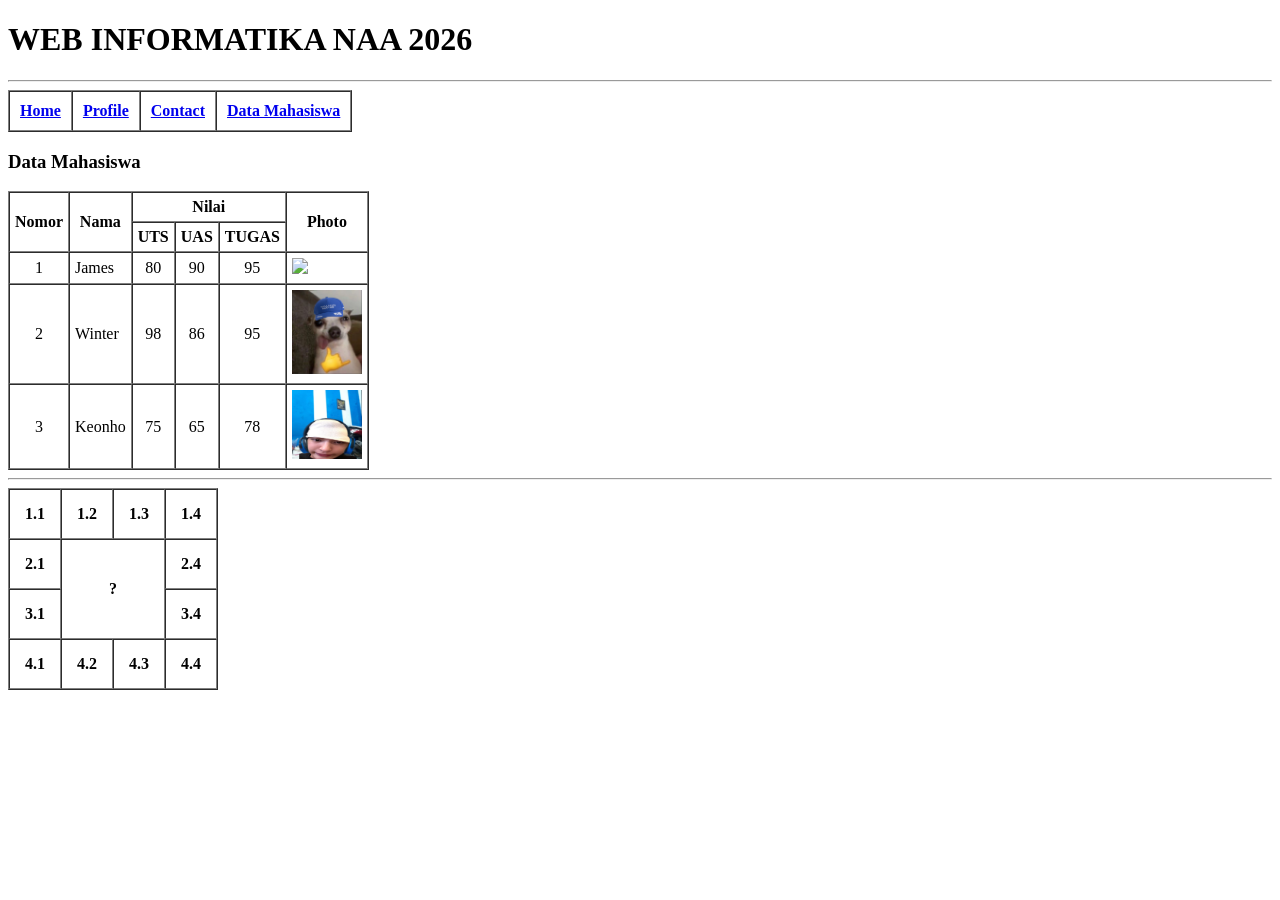
==== mahasiswa.html @ cf8281ac "table data mahasiswa" ====
<!DOCTYPE html>
<html lang="en">
<head>
    <meta charset="UTF-8">
    <meta name="viewport" content="width=device-width, initial-scale=1.0">
    <title>Data Mahasiswa | WEB INFORMATIKA 2026</title>
</head>
<body>
    <h1>WEB INFORMATIKA NAA 2026</h1>
        <hr>
        <table border="1" cellspacing="0" cellpadding="10px">
            <tr>
                <th>
                    <a href="index.html">Home</a></th>
                <th>
                    <a href="profile.html"> Profile</a></th>
                <th>
                    <a href="kontak.html">Contact</a></th>
                <th> <a href="mahasiswa.html">Data Mahasiswa</a></th>
            </tr>
        </table>


        <H3>Data Mahasiswa</H3>
        <table border="1" cellspacing="0" cellpadding="5px" cellpadding="10px">
            <tr>
                <th rowspan="2" align="center"> Nomor </th>
                <th rowspan="2"> Nama </th>
                <th colspan="3" align="center"> Nilai</th>
                <th rowspan="2">Photo</th>
                <!-- <th> baris 1, kolom 2</th> -->
            </tr>
            <tr>
                <th>UTS</th>
                <th>UAS</th>
                <th>TUGAS</th>
            </tr>
            <tr>
                <td align="center">1</td>
                <td>James</td>
                <td align="center">80</td>
                <td align="center">90</td>
                <td align="center">95</td>
                <td><img src="https://cdns.klimg.com/kapanlagi.com/p/paging/potret-tampan-james-cortis-yang-pun-0-3bde5a145a.jpg" width="70"></td>
            </tr>

            <tr>
                <td align="center">2</td>
                <td>Winter</td>
                <td align="center">98</td>
                <td align="center">86</td>
                <td align="center">95</td>
                <td><img src="assets/image/well.jpg" width="70px"></td>
            </tr>

            <tr>
                <td align="center">3</td>
                <td>Keonho</td>
                <td align="center">75</td>
                <td align="center">65</td>
                <td align="center">78</td>
                <td><img src="assets/image/yep.jpg" width="70px" ></td>
            </tr>
        </table>

        <hr>
         <table border="1" cellspacing="0" cellpadding="15px">
            <tr>
                <th>1.1</th>
                <th>1.2</th>
                <th>1.3</th>
                <th>1.4</th>
            </tr>

            <tr>
               <th>2.1</th> 
               <th colspan="2" rowspan="2">?</th>
               <th>2.4</th>
            </tr>

            <tr>
                <th>3.1</th>
                <th>3.4</th>
            </tr>

            <tr>
                <th>4.1</th>
                <th>4.2</th>
                <th>4.3</th>
                <th>4.4</th>
            </tr>
</body>
</html>
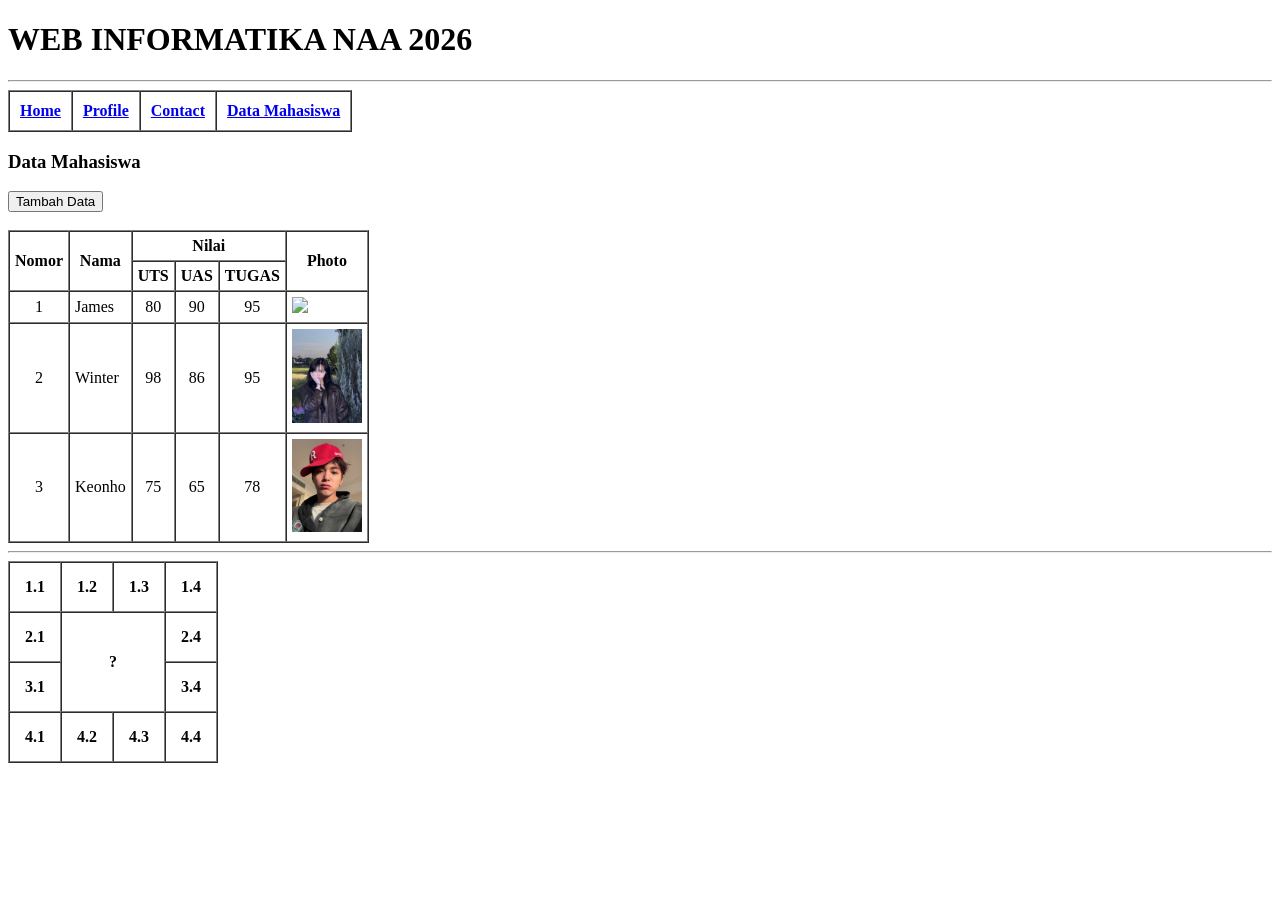
==== commit 283ccc56: "feat: form input mahasiswa" ====
--- a/mahasiswa.html
+++ b/mahasiswa.html
@@ -22,6 +22,12 @@
 
 
         <H3>Data Mahasiswa</H3>
+        <a href="inputdata.html">
+            <button>Tambah Data</button>
+        </a>
+        <br>
+        <br>
+
         <table border="1" cellspacing="0" cellpadding="5px" cellpadding="10px">
             <tr>
                 <th rowspan="2" align="center"> Nomor </th>
@@ -50,7 +56,7 @@
                 <td align="center">98</td>
                 <td align="center">86</td>
                 <td align="center">95</td>
-                <td><img src="assets/image/well.jpg" width="70px"></td>
+                <td><img src="assets/image/WINTER.jpg" width="70px"></td>
             </tr>
 
             <tr>
@@ -59,7 +65,7 @@
                 <td align="center">75</td>
                 <td align="center">65</td>
                 <td align="center">78</td>
-                <td><img src="assets/image/yep.jpg" width="70px" ></td>
+                <td><img src="assets/image/kono.jpg" width="70px" ></td>
             </tr>
         </table>
 
